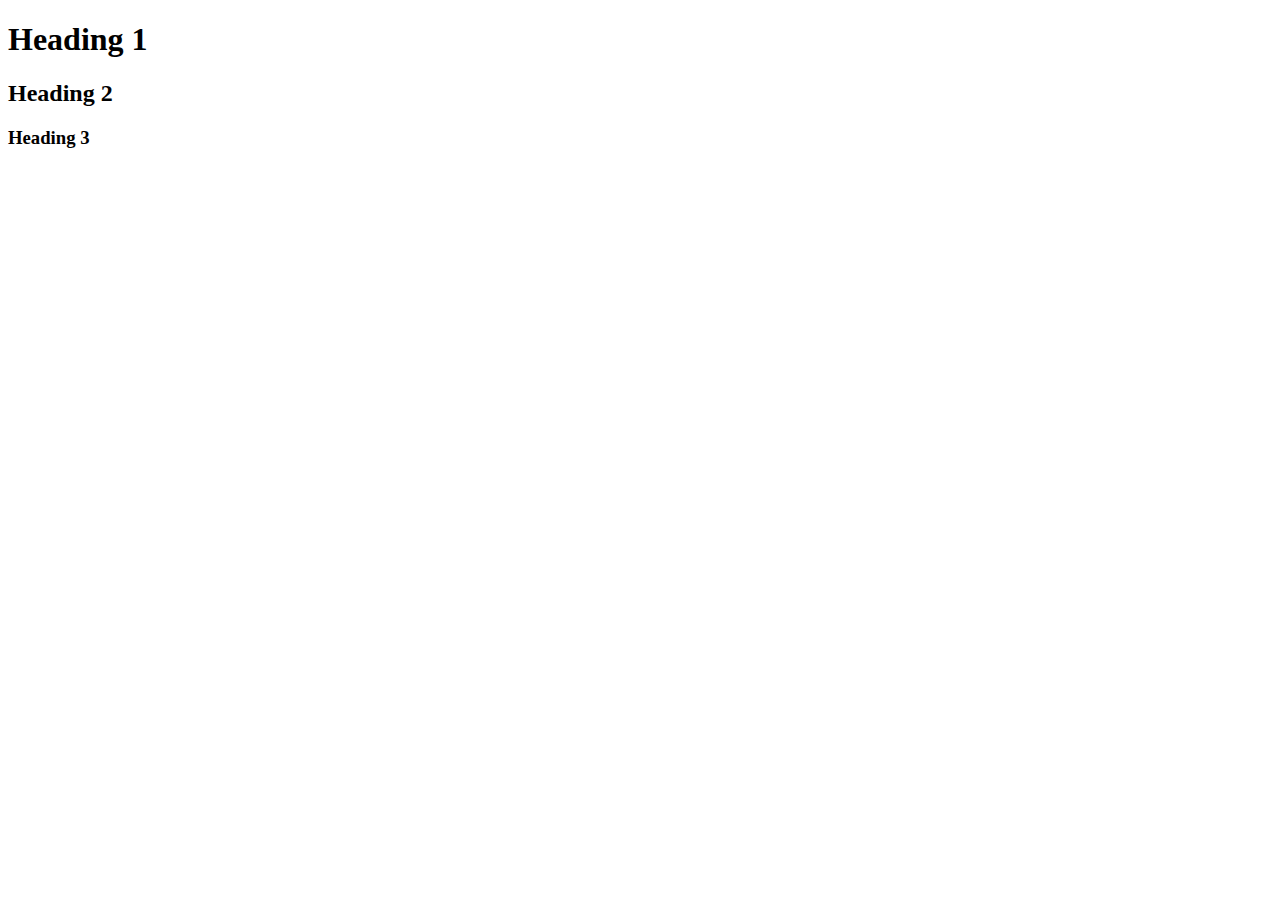
==== html_basic/index.html @ 2db65557 "include index file" ====
<!DOCTYPE html>
<html lang="en">
<head>
    <meta charset="UTF-8">
    <meta name="viewport" content="width=device-width, initial-scale=1.0">
    <title>First HTML</title>
</head>
<body>
    <h1>Heading 1</h1>
    <h2>Heading 2</h2>
    <h3>Heading 3</h3>

    <img src="https://i.ibb.co/gTDZZT8/ALX-Logo-07.png" alt="">
</body>
</html>
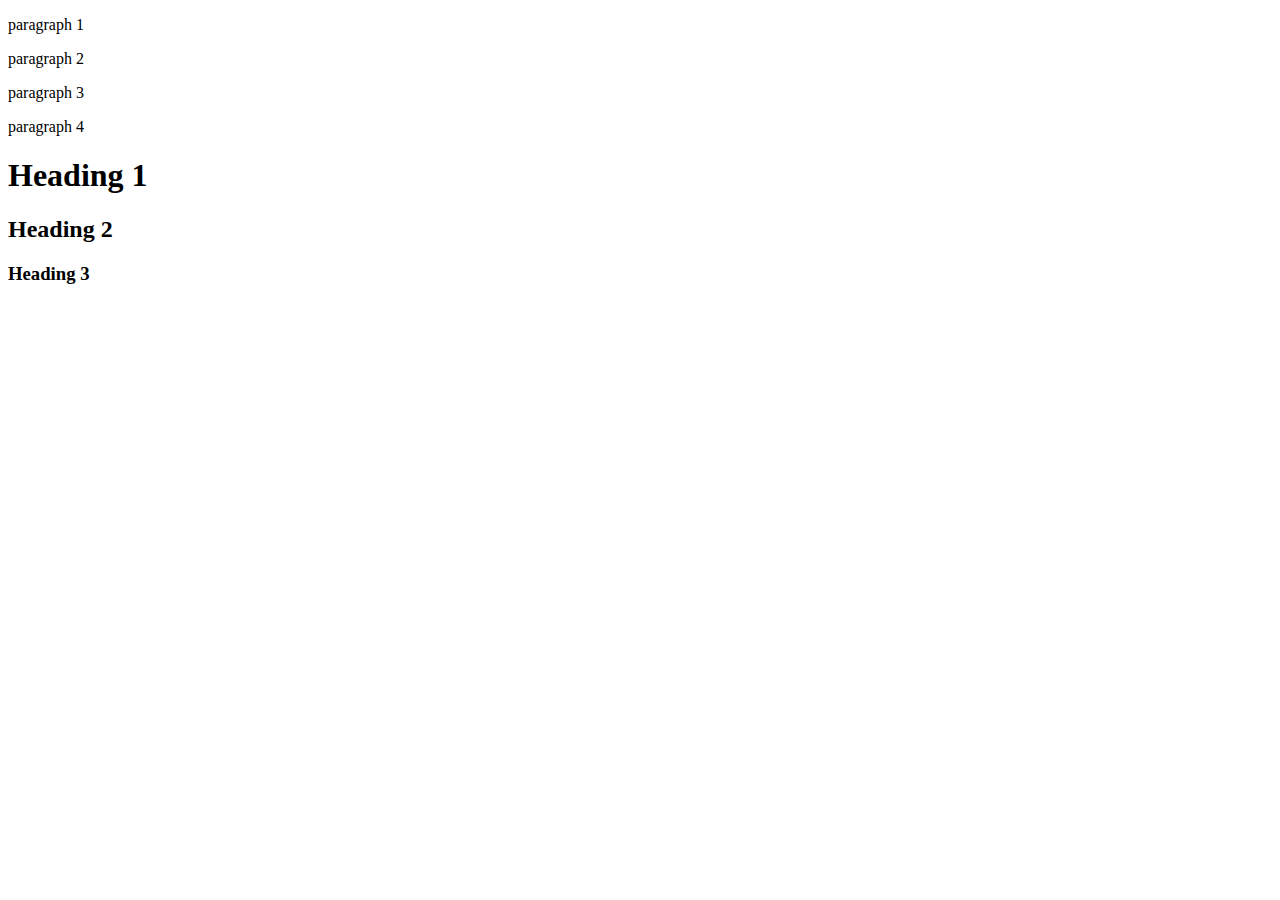
==== commit f2b35ceb: "included paragrah" ====
--- a/html_basic/index.html
+++ b/html_basic/index.html
@@ -6,6 +6,10 @@
     <title>First HTML</title>
 </head>
 <body>
+    <p>paragraph 1</p>
+    <p>paragraph 2</p>
+    <p>paragraph 3</p>
+    <p>paragraph 4</p>
     <h1>Heading 1</h1>
     <h2>Heading 2</h2>
     <h3>Heading 3</h3>
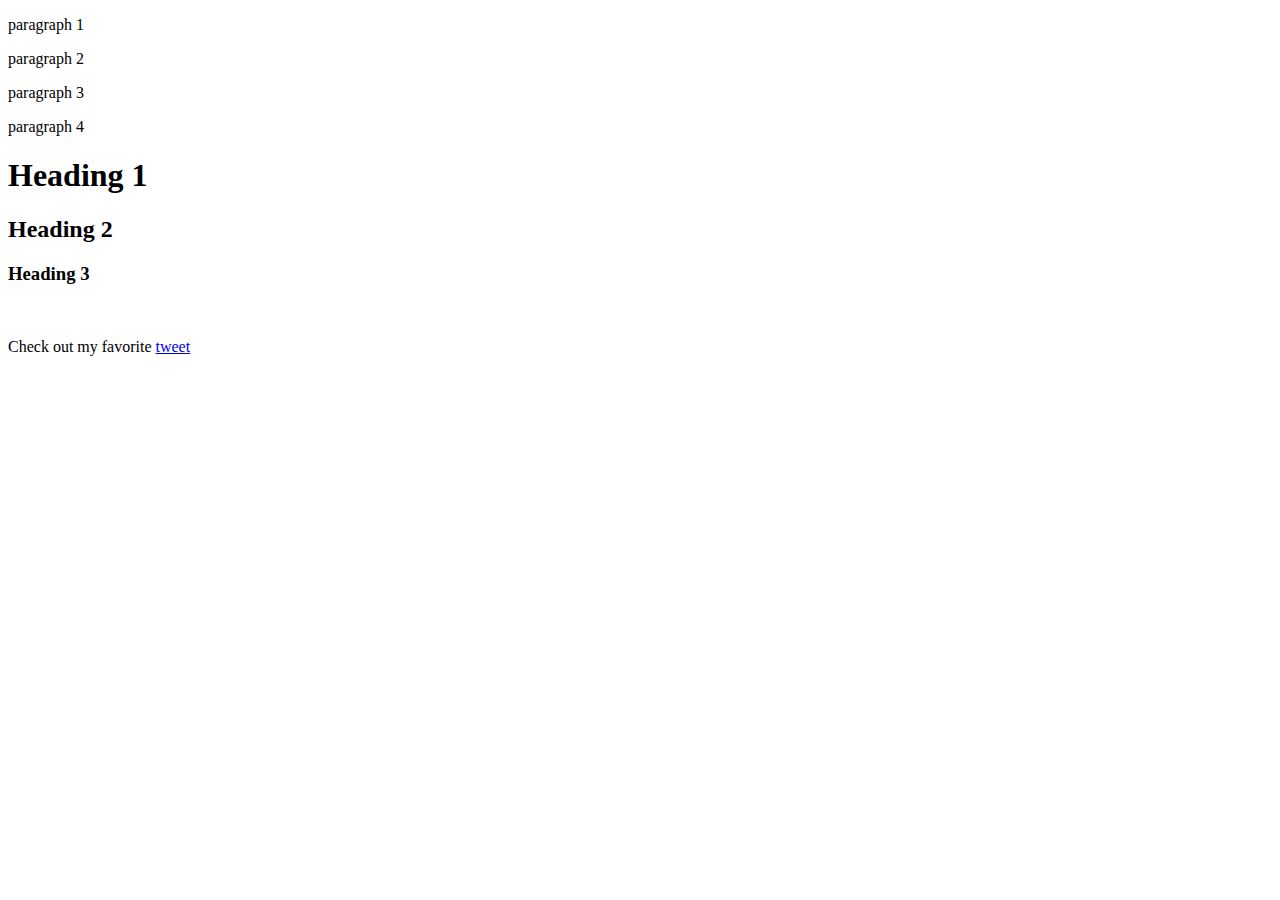
==== commit 9845ffbc: "included tweet page" ====
--- a/html_basic/index.html
+++ b/html_basic/index.html
@@ -14,6 +14,8 @@
     <h2>Heading 2</h2>
     <h3>Heading 3</h3>
 
-    <img src="https://i.ibb.co/gTDZZT8/ALX-Logo-07.png" alt="">
+    <a href="http://127.0.0.1:5500/techcon_website/contact.html"><img src="https://i.ibb.co/gTDZZT8/ALX-Logo-07.png" alt=""></a>
+
+    <p>Check out my favorite <a href="tweets.html">tweet</a></p>
 </body>
 </html>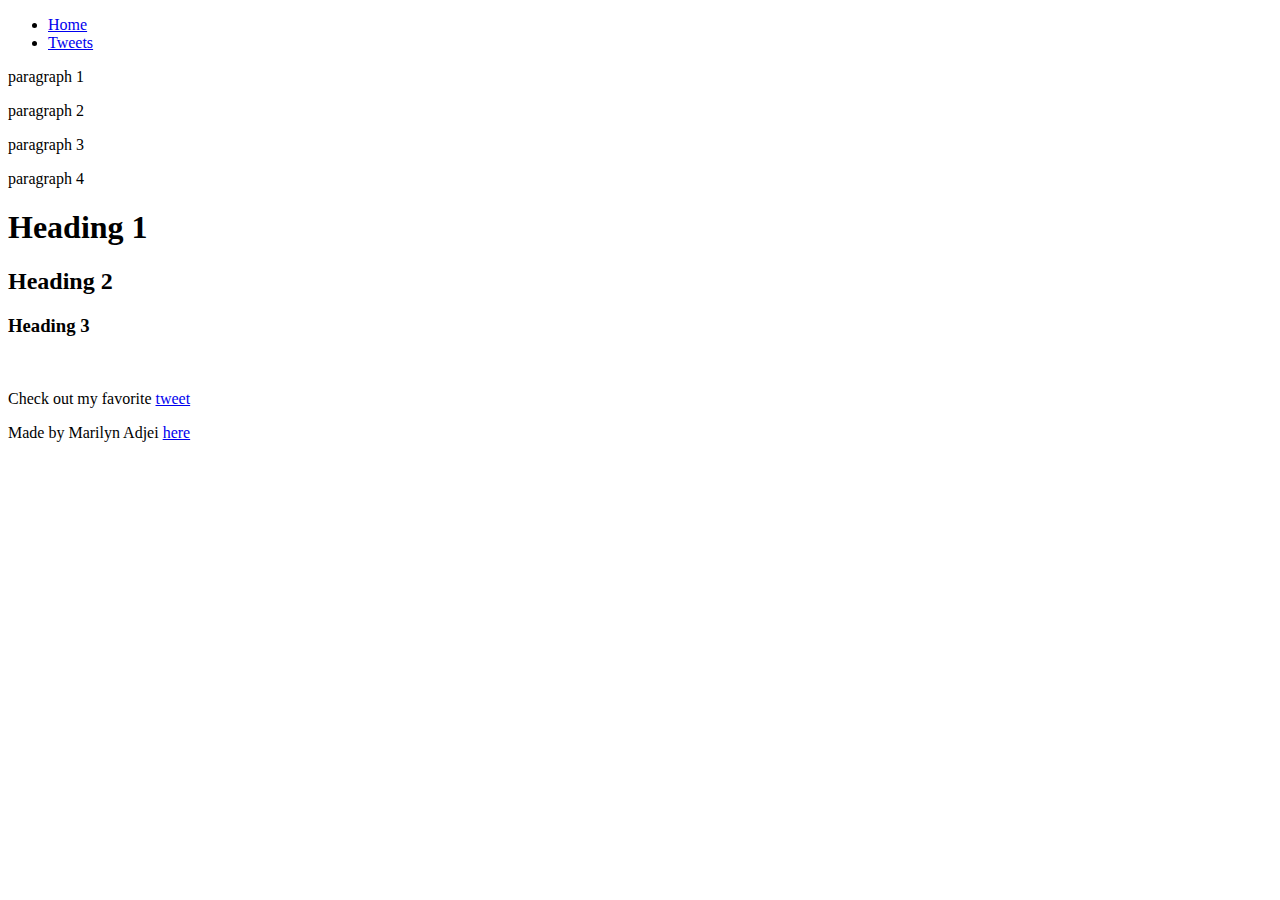
==== commit 34200a7c: "add sections" ====
--- a/html_basic/index.html
+++ b/html_basic/index.html
@@ -6,16 +6,33 @@
     <title>First HTML</title>
 </head>
 <body>
-    <p>paragraph 1</p>
-    <p>paragraph 2</p>
-    <p>paragraph 3</p>
-    <p>paragraph 4</p>
-    <h1>Heading 1</h1>
-    <h2>Heading 2</h2>
-    <h3>Heading 3</h3>
-
-    <a href="http://127.0.0.1:5500/techcon_website/contact.html"><img src="https://i.ibb.co/gTDZZT8/ALX-Logo-07.png" alt=""></a>
-
-    <p>Check out my favorite <a href="tweets.html">tweet</a></p>
+     
+    <header>
+            <ul>
+                <li><a href="index.html">Home</a></li>
+                <li><a href="tweets.html">Tweets</a></li>
+            </ul>
+    </header>
+    
+<main>
+    <article>
+        <p>paragraph 1</p>
+        <p>paragraph 2</p>
+        <p>paragraph 3</p>
+        <p>paragraph 4</p>
+        <h1>Heading 1</h1>
+        <h2>Heading 2</h2>
+        <h3>Heading 3</h3>
+        <a href="http://127.0.0.1:5500/techcon_website/contact.html"><img src="https://i.ibb.co/gTDZZT8/ALX-Logo-07.png" alt=""></a>
+    </article>
+    <aside>
+        <p>Check out my favorite <a href="tweets.html">tweet</a></p>
+    </aside>
+</main>
+    
+<footer>
+    Made by Marilyn Adjei <a href="#">here</a>
+</footer>
+    
 </body>
 </html>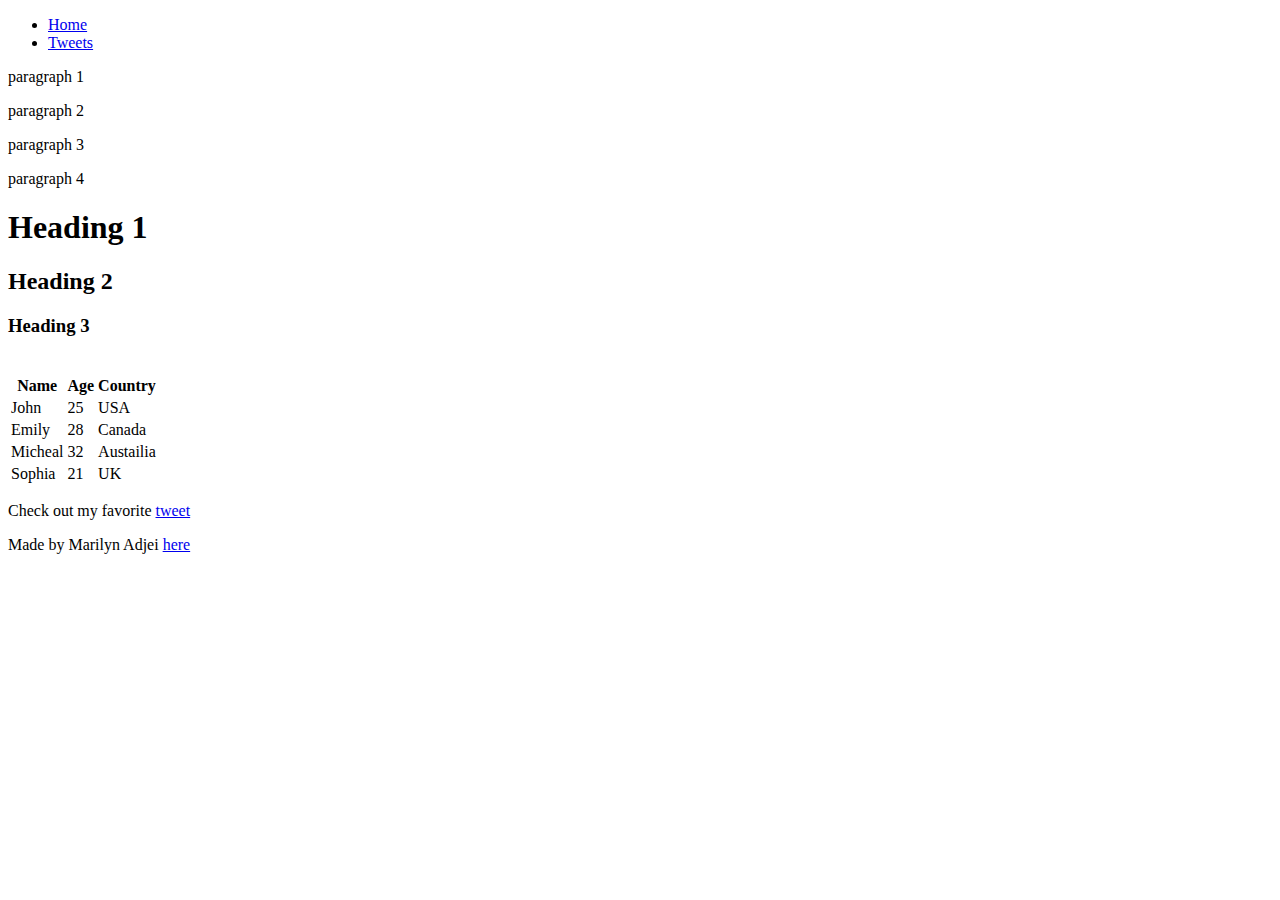
==== commit ba933d2b: "add table to index" ====
--- a/html_basic/index.html
+++ b/html_basic/index.html
@@ -24,6 +24,39 @@
         <h2>Heading 2</h2>
         <h3>Heading 3</h3>
         <a href="http://127.0.0.1:5500/techcon_website/contact.html"><img src="https://i.ibb.co/gTDZZT8/ALX-Logo-07.png" alt=""></a>
+
+        <table>
+            <thead>
+                <tr>
+                    <th>Name</th>
+                    <th>Age</th>
+                    <th>Country</th>
+                </tr>
+            </thead>
+
+            <tbody>
+                <tr>
+                    <td>John</td>
+                    <td>25</td>
+                    <td>USA</td>
+                </tr>
+                <TR>
+                    <td>Emily</td>
+                    <td>28</td>
+                    <td>Canada</td>
+                </TR>
+                <tr>
+                    <td>Micheal</td>
+                    <td>32</td>
+                    <td>Austailia</td>
+                </tr>
+                <tr>
+                    <td>Sophia</td>
+                    <td>21</td>
+                    <td>UK</td>
+                </tr>
+            </tbody>
+        </table>
     </article>
     <aside>
         <p>Check out my favorite <a href="tweets.html">tweet</a></p>
